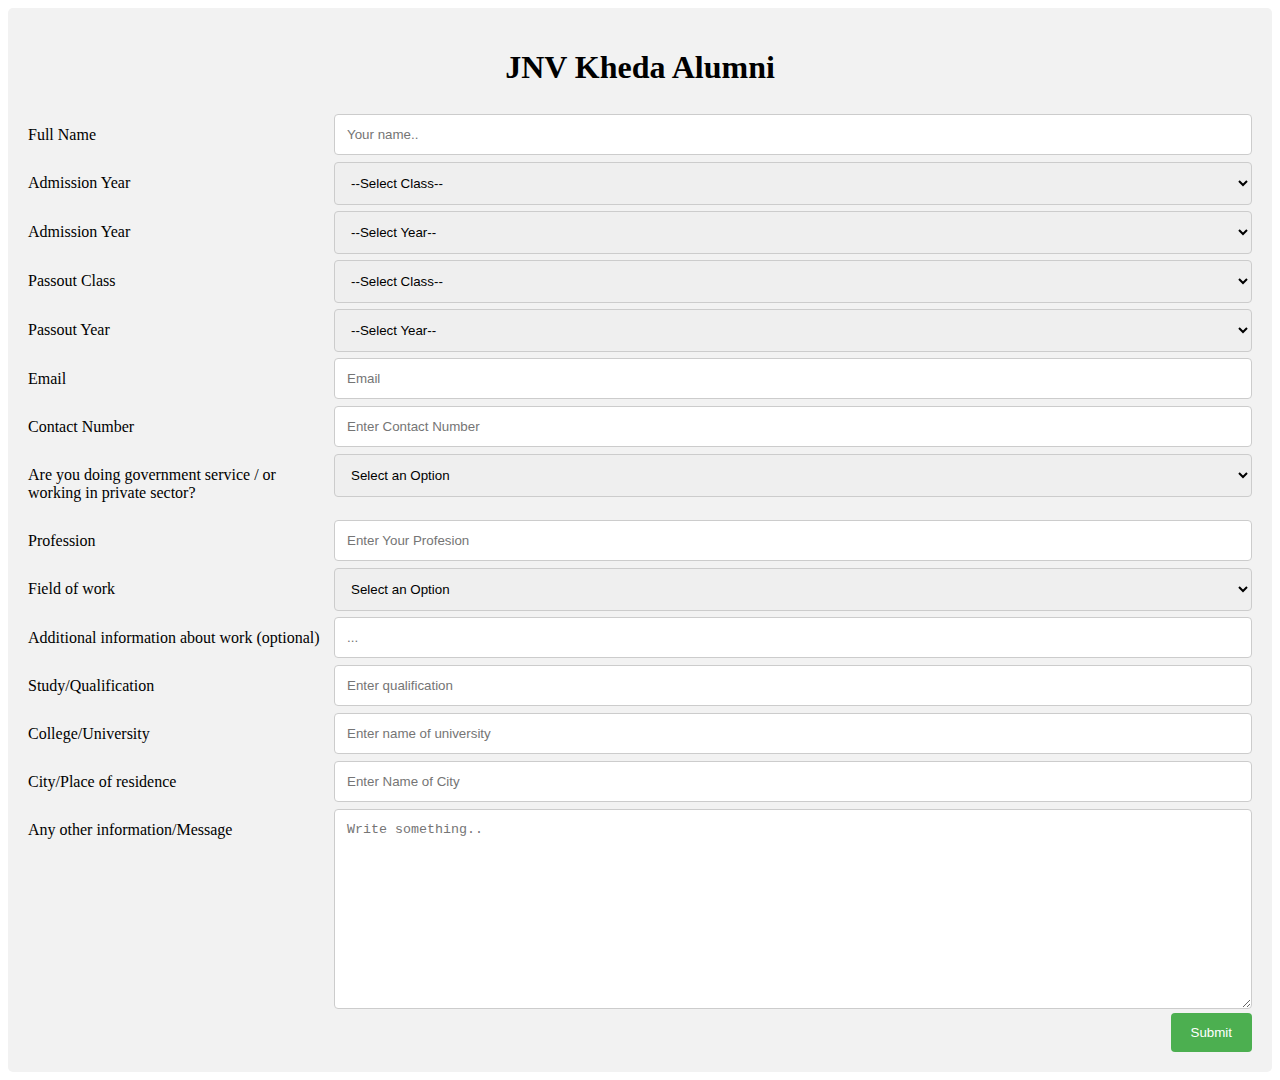
==== index.html @ 98846dcd "joining class/year passout class/year changed dropdown list" ====
<!DOCTYPE html>
<html lang="en">

<head>
    <meta charset="UTF-8">
    <meta name="viewport" content="width=device-width, initial-scale=1.0">
    <meta http-equiv="X-UA-Compatible" content="ie=edge">
    <link rel="stylesheet" href="css/form.css">
    <title>Document</title>
</head>

<body>
    <div style="max-width:800:text-align:center">
        <div class="container">
            <h1 style="text-align:center">JNV Kheda Alumni</h1>
            <form action="action_page.php">
                <div class="row">
                    <div class="col-25">
                        <label for="fname">Full Name</label>
                    </div>
                    <div class="col-75">
                        <input type="text" id="fname" name="firstname" placeholder="Your name..">
                    </div>
                </div>
                <div class="row">
                    <div class="col-25">
                        <label for="lname">Admission Year</label>
                    </div>
                    <div class="col-75">
                        <select id="admclass" name="admclass">
                            <option value="-1">--Select Class--</option>
                            <option value="6">VI</option>
                            <option value="7">VII</option>
                            <option value="8">VIII</option>
                            <option value="9">IX</option>
                            <option value="10">X</option>
                            <option value="11">XI</option>
                            <option value="12">XII</option>
                        </select>
                    </div>
                </div>
                <div class="row">
                    <div class="col-25">
                        <label for="lname">Admission Year</label>
                    </div>
                    <div class="col-75">
                        <select id="admyear" name="admyear">
                            <option value="-1">--Select Year--</option>
                            <option value="1986">1986</option>
                            <option value="1987">1987</option>
                            <option value="1988">1988</option>
                            <option value="1989">1989</option>
                            <option value="1990">1990</option>
                            <option value="2000">2000</option>
                            <option value="2001">2001</option>
                            <option value="2002">2002</option>
                            <option value="2003">2003</option>
                            <option value="2004">2004</option>
                            <option value="2005">2005</option>
                            <option value="2006">2006</option>
                            <option value="2007">2007</option>
                            <option value="2008">2008</option>
                            <option value="2009">2009</option>
                            <option value="2010">2010</option>
                            <option value="2011">2011</option>
                            <option value="2012">2012</option>
                            <option value="2013">2013</option>
                            <option value="2014">2014</option>
                            <option value="2015">2015</option>
                            <option value="2016">2016</option>
                            <option value="2017">2017</option>
                            <option value="2018">2018</option>
                            <option value="2019">2019</option>
                            <option value="2020">2020</option>
                        </select>
                    </div>
                </div>
                <div class="row">
                    <div class="col-25">
                        <label for="lname">Passout Class</label>
                    </div>
                    <div class="col-75">
                        <select id="passoutclass" name="passoutclass">
                            <option value="-1">--Select Class--</option>
                            <option value="6">VI</option>
                            <option value="7">VII</option>
                            <option value="8">VIII</option>
                            <option value="9">IX</option>
                            <option value="10">X</option>
                            <option value="11">XI</option>
                            <option value="12">XII</option>
                        </select>
                    </div>
                </div>
                <div class="row">
                    <div class="col-25">
                        <label for="lname">Passout Year</label>
                    </div>
                    <div class="col-75">
                        <select id="passoutyear" name="passoutyear">
                            <option value="-1">--Select Year--</option>
                            <option value="1986">1986</option>
                            <option value="1987">1987</option>
                            <option value="1988">1988</option>
                            <option value="1989">1989</option>
                            <option value="1990">1990</option>
                            <option value="2000">2000</option>
                            <option value="2001">2001</option>
                            <option value="2002">2002</option>
                            <option value="2003">2003</option>
                            <option value="2004">2004</option>
                            <option value="2005">2005</option>
                            <option value="2006">2006</option>
                            <option value="2007">2007</option>
                            <option value="2008">2008</option>
                            <option value="2009">2009</option>
                            <option value="2010">2010</option>
                            <option value="2011">2011</option>
                            <option value="2012">2012</option>
                            <option value="2013">2013</option>
                            <option value="2014">2014</option>
                            <option value="2015">2015</option>
                            <option value="2016">2016</option>
                            <option value="2017">2017</option>
                            <option value="2018">2018</option>
                            <option value="2019">2019</option>
                            <option value="2020">2020</option>
                        </select>
                    </div>
                </div>
                <div class="row">
                    <div class="col-25">
                        <label for="lname">Email</label>
                    </div>
                    <div class="col-75">
                        <input type="email" id="lname" name="lastname" placeholder="Email">
                    </div>
                </div>
                <div class="row">
                    <div class="col-25">
                        <label for="lname">Contact Number</label>
                    </div>
                    <div class="col-75">
                        <input type="text" id="lname" name="lastname" placeholder="Enter Contact Number">
                    </div>
                </div>
                <div class="row">
                    <div class="col-25">
                        <label for="country">Are you doing government service / or working in private sector?</label>
                    </div>
                    <div class="col-75">
                        <select id="country" name="country">
                            <option value="none" selected disabled hidden>
                                Select an Option
                            </option>
                            <option value="australia">Doing service in State Government</option>
                            <option value="canada">Doing service for Government of India</option>
                            <option value="usa">I am working in private sector</option>
                            <option value="usa">I am self employed</option>
                            <option value="usa">Still studying</option>
                        </select>
                    </div>
                </div>
                <div class="row">
                    <div class="col-25">
                        <label for="country">Profession</label>
                    </div>
                    <div class="col-75">
                        <input type="text" id="lname" name="lastname" placeholder="Enter Your Profesion">
                    </div>
                </div>
                <div class="row">
                    <div class="col-25">
                        <label for="country">Field of work</label>
                    </div>
                    <div class="col-75">
                        <select id="country" name="country">
                            <option value="none" selected disabled hidden>
                                Select an Option
                            </option>
                            <option value="australia">Civil Service</option>
                            <option value="canada">Medical</option>
                            <option value="usa">Engineering</option>
                            <option value="usa">Corporate</option>
                            <option value="usa">Science and technology</option>
                            <option value="usa">Sports</option>
                            <option value="usa">Arts and Culture</option>
                            <option value="usa">Other</option>
                        </select>
                    </div>
                </div>
                <div class="row">
                    <div class="col-25">
                        <label for="lname">Additional information about work (optional)</label>
                    </div>
                    <div class="col-75">
                        <input type="text" id="lname" name="lastname" placeholder="...">
                    </div>
                </div>
                <div class="row">
                    <div class="col-25">
                        <label for="lname">Study/Qualification</label>
                    </div>
                    <div class="col-75">
                        <input type="text" id="lname" name="lastname" placeholder="Enter qualification">
                    </div>
                </div>
                <div class="row">
                    <div class="col-25">
                        <label for="lname">College/University</label>
                    </div>
                    <div class="col-75">
                        <input type="text" id="lname" name="lastname" placeholder="Enter name of university">
                    </div>
                </div>
                <div class="row">
                    <div class="col-25">
                        <label for="lname">City/Place of residence</label>
                    </div>
                    <div class="col-75">
                        <input type="text" id="lname" name="lastname" placeholder="Enter Name of City">
                    </div>
                </div>
                <div class="row">
                    <div class="col-25">
                        <label for="subject">Any other information/Message</label>
                    </div>
                    <div class="col-75">
                        <textarea id="subject" name="subject" placeholder="Write something.."
                            style="height:200px"></textarea>
                    </div>
                </div>
                <div class="row">
                    <input type="submit" value="Submit">
                </div>
            </form>
        </div>
    </div>
</body>

</html>
---- css/form.css ----
/* Style inputs, select elements and textareas */
input[type=text],input[type=Email], select, textarea{
    width: 100%;
    padding: 12px;
    border: 1px solid #ccc;
    border-radius: 4px;
    box-sizing: border-box;
    resize: vertical;
  }
  
  /* Style the label to display next to the inputs */
  label {
    padding: 12px 12px 12px 0;
    display: inline-block;
  }
  
  /* Style the submit button */
  input[type=submit] {
    background-color: #4CAF50;
    color: white;
    padding: 12px 20px;
    border: none;
    border-radius: 4px;
    cursor: pointer;
    float: right;
  }
  
  /* Style the container */
  .container {
    border-radius: 5px;
    background-color: #f2f2f2;
    padding: 20px;
  }
  
  /* Floating column for labels: 25% width */
  .col-25 {
    float: left;
    width: 25%;
    margin-top: 6px;
  }
  
  /* Floating column for inputs: 75% width */
  .col-75 {
    float: left;
    width: 75%;
    margin-top: 6px;
  }
  
  /* Clear floats after the columns */
  .row:after {
    content: "";
    display: table;
    clear: both;
  }
  
  /* Responsive layout - when the screen is less than 600px wide, make the two columns stack on top of each other instead of next to each other */
  @media screen and (max-width: 600px) {
    .col-25, .col-75, input[type=submit] {
      width: 100%;
      margin-top: 0;
    }
  }
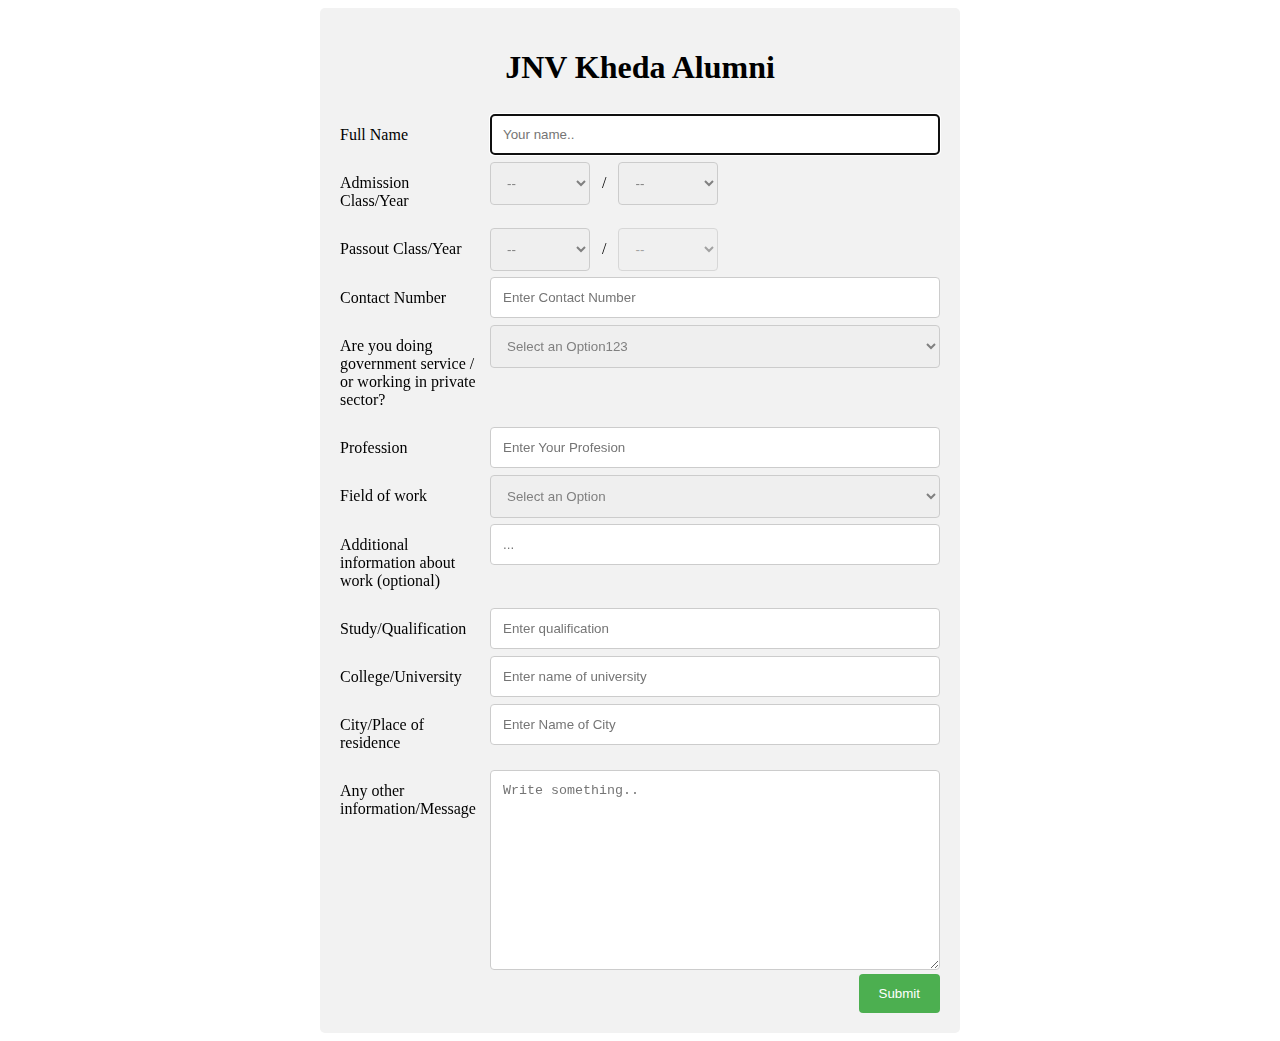
==== commit 880e3d0d: "Formatting etc" ====
--- a/index.html
+++ b/index.html
@@ -7,10 +7,59 @@
     <meta http-equiv="X-UA-Compatible" content="ie=edge">
     <link rel="stylesheet" href="css/form.css">
     <title>Document</title>
+    <script type="text/javascript">
+    	function onAdmissionClassChange(){
+    		console.log(1);
+    		var admclassvalue = document.getElementById('admclass').value;
+    		var passoutclass = document.getElementById('passoutclass');
+    		var passoutclassvalue = passoutclass.value;
+    		if (parseInt(passoutclass.value) < parseInt(admclassvalue)) {
+    			passoutclass.value = "-1";
+    		}
+    		for (var i = 0; i < passoutclass.options.length; i++) {
+    			console.log(i);
+    			if (parseInt(passoutclass.options[i].value) < parseInt(admclassvalue)) {
+    				passoutclass.options[i].disabled = true;
+    			}
+    			else {
+    				passoutclass.options[i].disabled = false;
+    			}
+    		 }
+    		 updatePassoutClass();
+    	}
+    	function updatePassoutClass() {
+    		var admclassvalue = document.getElementById('admclass').value;
+    		var admyearvalue = document.getElementById('admyear').value;
+    		var passoutclassvalue = document.getElementById('passoutclass').value;
+    		if (admclassvalue != "-1" && admyearvalue != "-1" && passoutclassvalue != "-1") {
+    			document.getElementById('passoutyear').value = parseInt(passoutclassvalue) - parseInt(admclassvalue) + 1 + parseInt(admyearvalue);
+    		}
+    	}
+    	function onProfTypeChange(element) {
+    		console.log(element.value);
+    		if (element.value == "student") {
+    			document.getElementById('quallabel').innerHTML = "Course";
+    			document.getElementById('prof1row').style.display = "none";
+    			document.getElementById('prof2row').style.display = "none";
+    			document.getElementById('prof3row').style.display = "none";
+    			document.getElementById('study1row').style.display = "block";
+    			document.getElementById('study2row').style.display = "block";
+    		}
+    		else {
+    			document.getElementById('quallabel').innerHTML = "Study/Qualification";
+    			document.getElementById('prof1row').style.display = "block";
+    			document.getElementById('prof2row').style.display = "block";
+    			document.getElementById('prof3row').style.display = "block";
+    			document.getElementById('study1row').style.display = "block";
+    			document.getElementById('study2row').style.display = "block";
+    		}
+    		
+    	}
+    </script>
 </head>
 
 <body>
-    <div style="max-width:800:text-align:center">
+    <div>
         <div class="container">
             <h1 style="text-align:center">JNV Kheda Alumni</h1>
             <form action="action_page.php">
@@ -19,16 +68,16 @@
                         <label for="fname">Full Name</label>
                     </div>
                     <div class="col-75">
-                        <input type="text" id="fname" name="firstname" placeholder="Your name..">
-                    </div>
-                </div>
-                <div class="row">
-                    <div class="col-25">
-                        <label for="lname">Admission Year</label>
-                    </div>
-                    <div class="col-75">
-                        <select id="admclass" name="admclass">
-                            <option value="-1">--Select Class--</option>
+                        <input type="text" id="fname" name="firstname" placeholder="Your name.." autofocus >
+                    </div>
+                </div>
+                <div class="row">
+                    <div class="col-25">
+                        <label for="lname">Admission Class/Year</label>
+                    </div>
+                    <div class="col-75">
+                        <select id="admclass" name="admclass" style="width:100px" onchange="onAdmissionClassChange()">
+                            <option value="-1" disabled selected>--</option>
                             <option value="6">VI</option>
                             <option value="7">VII</option>
                             <option value="8">VIII</option>
@@ -37,20 +86,23 @@
                             <option value="11">XI</option>
                             <option value="12">XII</option>
                         </select>
-                    </div>
-                </div>
-                <div class="row">
-                    <div class="col-25">
-                        <label for="lname">Admission Year</label>
-                    </div>
-                    <div class="col-75">
-                        <select id="admyear" name="admyear">
-                            <option value="-1">--Select Year--</option>
+                        &nbsp;&nbsp;/&nbsp;&nbsp;
+                        <select id="admyear" name="admyear" style="width:100px" onchange="updatePassoutClass()">
+                            <option value="-1" disabled selected>--</option>
                             <option value="1986">1986</option>
                             <option value="1987">1987</option>
                             <option value="1988">1988</option>
                             <option value="1989">1989</option>
                             <option value="1990">1990</option>
+                            <option value="1991">1991</option>
+                            <option value="1992">1992</option>
+                            <option value="1993">1993</option>
+                            <option value="1994">1994</option>
+                            <option value="1995">1995</option>
+                            <option value="1996">1996</option>
+                            <option value="1997">1997</option>
+                            <option value="1998">1998</option>
+                            <option value="1999">1999</option>
                             <option value="2000">2000</option>
                             <option value="2001">2001</option>
                             <option value="2002">2002</option>
@@ -77,11 +129,11 @@
                 </div>
                 <div class="row">
                     <div class="col-25">
-                        <label for="lname">Passout Class</label>
-                    </div>
-                    <div class="col-75">
-                        <select id="passoutclass" name="passoutclass">
-                            <option value="-1">--Select Class--</option>
+                        <label for="lname">Passout Class/Year</label>
+                    </div>
+                    <div class="col-75">
+                        <select id="passoutclass" name="passoutclass" style="width:100px" onchange="updatePassoutClass()">
+                            <option value="-1" disabled selected>--</option>
                             <option value="6">VI</option>
                             <option value="7">VII</option>
                             <option value="8">VIII</option>
@@ -90,20 +142,23 @@
                             <option value="11">XI</option>
                             <option value="12">XII</option>
                         </select>
-                    </div>
-                </div>
-                <div class="row">
-                    <div class="col-25">
-                        <label for="lname">Passout Year</label>
-                    </div>
-                    <div class="col-75">
-                        <select id="passoutyear" name="passoutyear">
-                            <option value="-1">--Select Year--</option>
+                        &nbsp;&nbsp;/&nbsp;&nbsp;
+						<select id="passoutyear" name="passoutyear" disabled style="width:100px" onchange="updatePassoutClass()">
+                            <option value="-1" disabled selected>--</option>
                             <option value="1986">1986</option>
                             <option value="1987">1987</option>
                             <option value="1988">1988</option>
                             <option value="1989">1989</option>
                             <option value="1990">1990</option>
+                            <option value="1991">1991</option>
+                            <option value="1992">1992</option>
+                            <option value="1993">1993</option>
+                            <option value="1994">1994</option>
+                            <option value="1995">1995</option>
+                            <option value="1996">1996</option>
+                            <option value="1997">1997</option>
+                            <option value="1998">1998</option>
+                            <option value="1999">1999</option>
                             <option value="2000">2000</option>
                             <option value="2001">2001</option>
                             <option value="2002">2002</option>
@@ -125,15 +180,14 @@
                             <option value="2018">2018</option>
                             <option value="2019">2019</option>
                             <option value="2020">2020</option>
-                        </select>
-                    </div>
-                </div>
-                <div class="row">
-                    <div class="col-25">
-                        <label for="lname">Email</label>
-                    </div>
-                    <div class="col-75">
-                        <input type="email" id="lname" name="lastname" placeholder="Email">
+                            <option value="2021">2021</option>
+                            <option value="2022">2022</option>
+                            <option value="2023">2023</option>
+                            <option value="2024">2024</option>
+                            <option value="2025">2025</option>
+                            <option value="2026">2026</option>
+                            <option value="2027">2027</option>
+                        </select>
                     </div>
                 </div>
                 <div class="row">
@@ -149,19 +203,19 @@
                         <label for="country">Are you doing government service / or working in private sector?</label>
                     </div>
                     <div class="col-75">
-                        <select id="country" name="country">
-                            <option value="none" selected disabled hidden>
-                                Select an Option
+                        <select id="proftype" name="proftype" onchange="onProfTypeChange(this)">
+                            <option value="none" selected disabled hidden style="color:red">
+                                Select an Option123
                             </option>
-                            <option value="australia">Doing service in State Government</option>
-                            <option value="canada">Doing service for Government of India</option>
-                            <option value="usa">I am working in private sector</option>
-                            <option value="usa">I am self employed</option>
-                            <option value="usa">Still studying</option>
-                        </select>
-                    </div>
-                </div>
-                <div class="row">
+                            <option value="centralgov">Doing service for Government of India</option>
+                            <option value="stategov">Doing service in State Government</option>
+                            <option value="private">I am working in private sector</option>
+                            <option value="selfemployed">I am self employed</option>
+                            <option value="student">Still studying</option>
+                        </select	>
+                    </div>
+                </div>
+                <div class="row" id="prof1row" style="displa:none">
                     <div class="col-25">
                         <label for="country">Profession</label>
                     </div>
@@ -169,7 +223,7 @@
                         <input type="text" id="lname" name="lastname" placeholder="Enter Your Profesion">
                     </div>
                 </div>
-                <div class="row">
+                <div class="row" id="prof2row" style="displa:none">
                     <div class="col-25">
                         <label for="country">Field of work</label>
                     </div>
@@ -189,7 +243,7 @@
                         </select>
                     </div>
                 </div>
-                <div class="row">
+                <div class="row" id="prof3row" style="displa:none">
                     <div class="col-25">
                         <label for="lname">Additional information about work (optional)</label>
                     </div>
@@ -197,15 +251,15 @@
                         <input type="text" id="lname" name="lastname" placeholder="...">
                     </div>
                 </div>
-                <div class="row">
-                    <div class="col-25">
-                        <label for="lname">Study/Qualification</label>
-                    </div>
-                    <div class="col-75">
-                        <input type="text" id="lname" name="lastname" placeholder="Enter qualification">
-                    </div>
-                </div>
-                <div class="row">
+                <div class="row" id="study1row" style="displa:none">
+                    <div class="col-25">
+                        <label for="qual" id="quallabel">Study/Qualification</label>
+                    </div>
+                    <div class="col-75">
+                        <input type="text" id="qual" name="qual" placeholder="Enter qualification">
+                    </div>
+                </div>
+                <div class="row" id="study2row" style="displa:none">
                     <div class="col-25">
                         <label for="lname">College/University</label>
                     </div>
--- a/css/form.css
+++ b/css/form.css
@@ -7,6 +7,8 @@
     box-sizing: border-box;
     resize: vertical;
   }
+
+  select { color: gray; }
   
   /* Style the label to display next to the inputs */
   label {
@@ -27,9 +29,11 @@
   
   /* Style the container */
   .container {
+    max-width: 600px;
     border-radius: 5px;
     background-color: #f2f2f2;
     padding: 20px;
+    margin: auto;
   }
   
   /* Floating column for labels: 25% width */
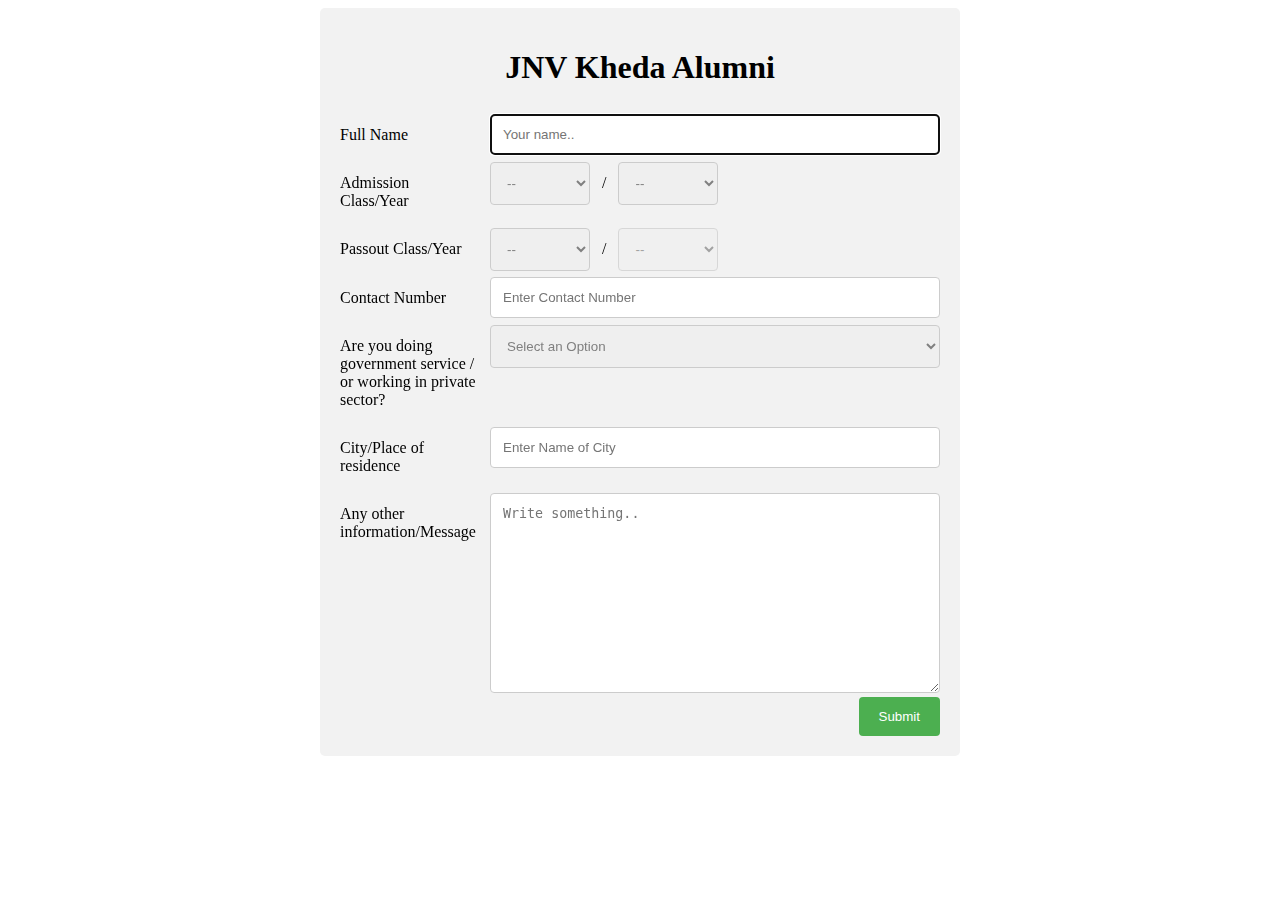
==== commit bfd687d6: "Fixed syntax error, cleanup" ====
--- a/index.html
+++ b/index.html
@@ -204,8 +204,8 @@
                     </div>
                     <div class="col-75">
                         <select id="proftype" name="proftype" onchange="onProfTypeChange(this)">
-                            <option value="none" selected disabled hidden style="color:red">
-                                Select an Option123
+                            <option value="none" selected disabled hidden>
+                                Select an Option
                             </option>
                             <option value="centralgov">Doing service for Government of India</option>
                             <option value="stategov">Doing service in State Government</option>
@@ -215,7 +215,7 @@
                         </select	>
                     </div>
                 </div>
-                <div class="row" id="prof1row" style="displa:none">
+                <div class="row" id="prof1row" style="display:none">
                     <div class="col-25">
                         <label for="country">Profession</label>
                     </div>
@@ -223,7 +223,7 @@
                         <input type="text" id="lname" name="lastname" placeholder="Enter Your Profesion">
                     </div>
                 </div>
-                <div class="row" id="prof2row" style="displa:none">
+                <div class="row" id="prof2row" style="display:none">
                     <div class="col-25">
                         <label for="country">Field of work</label>
                     </div>
@@ -243,7 +243,7 @@
                         </select>
                     </div>
                 </div>
-                <div class="row" id="prof3row" style="displa:none">
+                <div class="row" id="prof3row" style="display:none">
                     <div class="col-25">
                         <label for="lname">Additional information about work (optional)</label>
                     </div>
@@ -251,7 +251,7 @@
                         <input type="text" id="lname" name="lastname" placeholder="...">
                     </div>
                 </div>
-                <div class="row" id="study1row" style="displa:none">
+                <div class="row" id="study1row" style="display:none">
                     <div class="col-25">
                         <label for="qual" id="quallabel">Study/Qualification</label>
                     </div>
@@ -259,7 +259,7 @@
                         <input type="text" id="qual" name="qual" placeholder="Enter qualification">
                     </div>
                 </div>
-                <div class="row" id="study2row" style="displa:none">
+                <div class="row" id="study2row" style="display:none">
                     <div class="col-25">
                         <label for="lname">College/University</label>
                     </div>
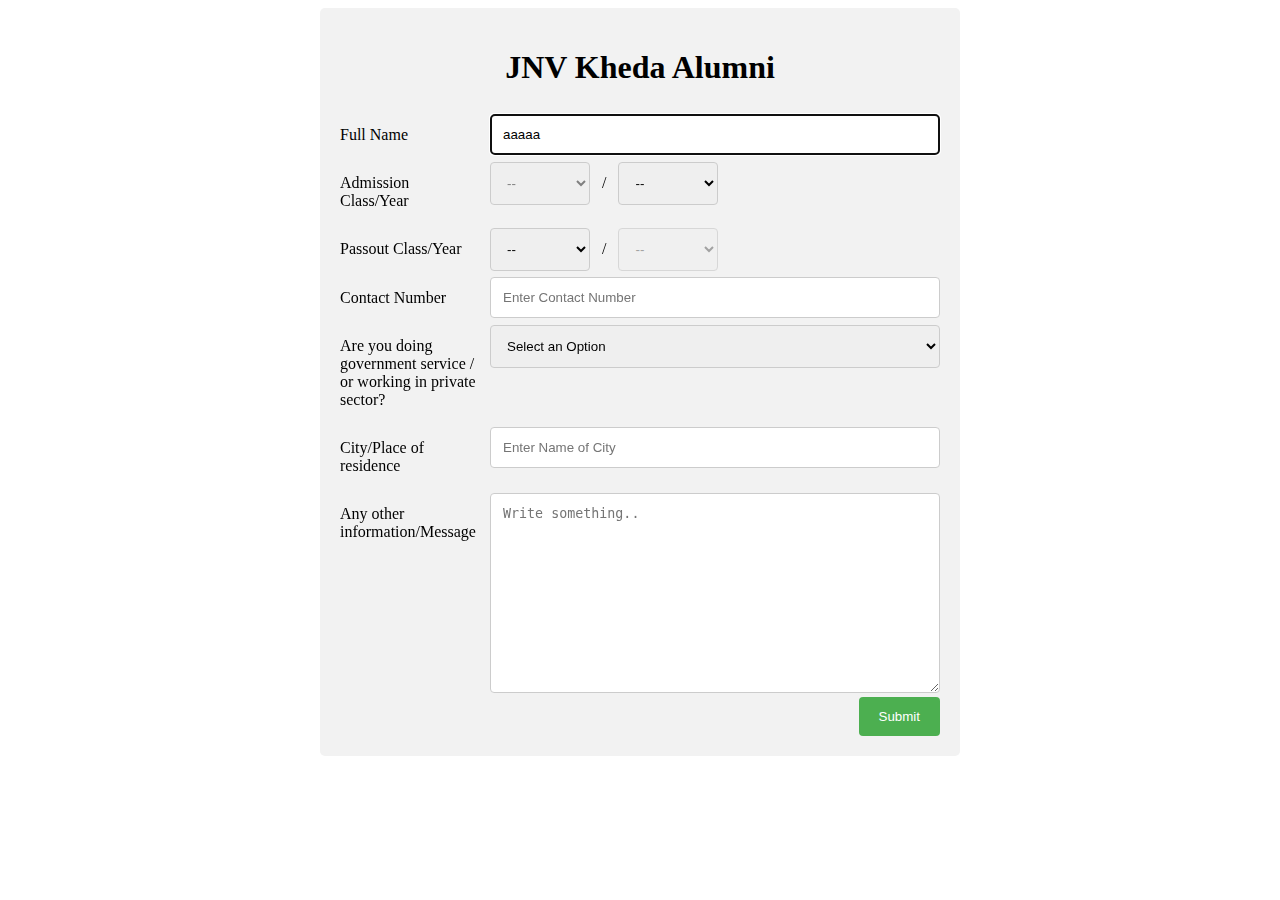
==== commit 5e128765: "temp" ====
--- a/index.html
+++ b/index.html
@@ -68,7 +68,7 @@
                         <label for="fname">Full Name</label>
                     </div>
                     <div class="col-75">
-                        <input type="text" id="fname" name="firstname" placeholder="Your name.." autofocus >
+                        <input type="text" id="fname" name="firstname" placeholder="Your name.." autofocus value="aaaaa">
                     </div>
                 </div>
                 <div class="row">
@@ -76,8 +76,8 @@
                         <label for="lname">Admission Class/Year</label>
                     </div>
                     <div class="col-75">
-                        <select id="admclass" name="admclass" style="width:100px" onchange="onAdmissionClassChange()">
-                            <option value="-1" disabled selected>--</option>
+                        <select required id="admclass" name="admclass" style="width:100px" onchange="onAdmissionClassChange()">
+                            <option value="" disabled selected>--</option>
                             <option value="6">VI</option>
                             <option value="7">VII</option>
                             <option value="8">VIII</option>
@@ -204,7 +204,7 @@
                     </div>
                     <div class="col-75">
                         <select id="proftype" name="proftype" onchange="onProfTypeChange(this)">
-                            <option value="none" selected disabled hidden>
+                            <option value="" selected disabled>
                                 Select an Option
                             </option>
                             <option value="centralgov">Doing service for Government of India</option>
@@ -212,7 +212,7 @@
                             <option value="private">I am working in private sector</option>
                             <option value="selfemployed">I am self employed</option>
                             <option value="student">Still studying</option>
-                        </select	>
+                        </select>
                     </div>
                 </div>
                 <div class="row" id="prof1row" style="display:none">
@@ -285,7 +285,7 @@
                     </div>
                 </div>
                 <div class="row">
-                    <input type="submit" value="Submit">
+                    <input type="submit" onclick="document.getElementById('admclass').required = false;" value="Submit">
                 </div>
             </form>
         </div>
--- a/css/form.css
+++ b/css/form.css
@@ -8,8 +8,13 @@
     resize: vertical;
   }
 
-  select { color: gray; }
-  
+  select:invalid { color: gray; }
+
+  select[selectedIndex="0"] { color: red; }
+  input[value="aaaa"] {
+    color: orange;
+  }
+
   /* Style the label to display next to the inputs */
   label {
     padding: 12px 12px 12px 0;
